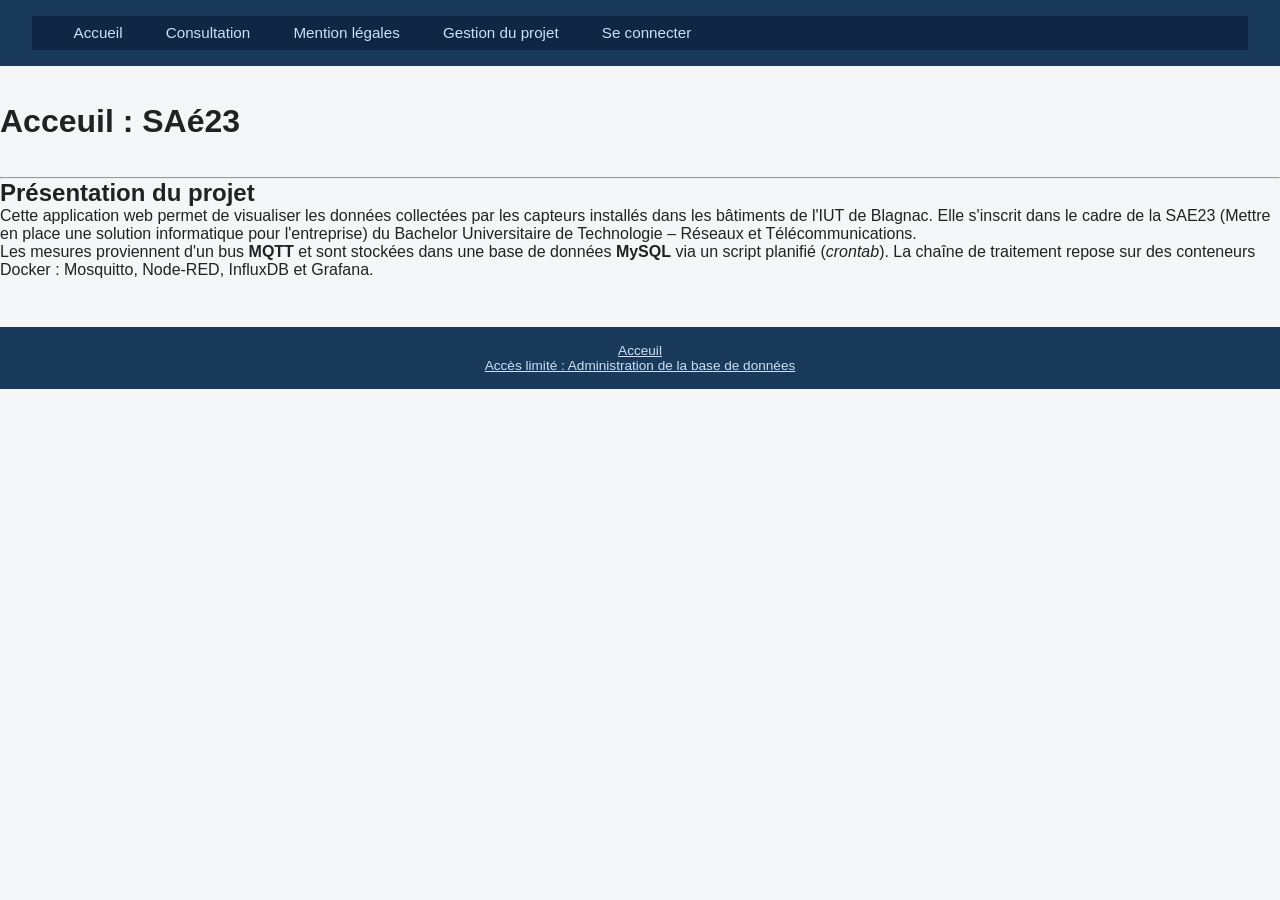
==== SAe23/index.html @ 25d0663b "site final test" ====
<!DOCTYPE html>
 <html lang="fr">
  <head>
   <meta charset="UTF-8" />
   <title>Acceuil</title>
   <link rel="stylesheet" type="text/css" href="./styles/style.css" />
    <!-- Menu -->
    <header>
		 <nav>
			<ul>		
				<li><a href="#.html" >Accueil</a></li>
				<li><a href="consultation.php">Consultation</a></li>
				<li><a href="MentionsLegales.html">Mention légales</a></li>
				<li><a href="gestion_projet.html">Gestion du projet</a></li>
				<li><a href="login.php" >Se connecter</a></li>

		</ul> 
	</nav>
  </header>  
  </head>
  <body>
    <h1><br />Acceuil : SAé23<br /><br /></h1>
    <hr/>
    <h2>Présentation du projet</h2>
        <p>
            Cette application web permet de visualiser les données collectées par les capteurs
            installés dans les bâtiments de l'IUT de Blagnac. Elle s'inscrit dans le cadre de
            la SAE23 (Mettre en place une solution informatique pour l'entreprise) du Bachelor
            Universitaire de Technologie – Réseaux et Télécommunications.
        </p>
        <p>
            Les mesures proviennent d'un bus <strong>MQTT</strong> et sont stockées dans une
            base de données <strong>MySQL</strong> via un script planifié (<em>crontab</em>).
            La chaîne de traitement repose sur des conteneurs Docker : Mosquitto, Node-RED,
            InfluxDB et Grafana.
        </p>


   <footer>
    <p><a href="index.html">Acceuil</a></p>
    <p><a href="login.php">Acc&egrave;s limit&eacute; : Administration de la base de donn&eacute;es</a></p>
   </footer>
  </body>
</html>
---- SAe23/styles/style.css ----
/* ============================================================
   SAE23 - IUT Blagnac - Département RT
   Feuille de style principale
   ============================================================ */

/* ----- Reset & base ----- */
* {
    box-sizing: border-box;
    margin: 0;
    padding: 0;
}

body {
    font-family: Arial, sans-serif;
    font-size: 16px;
    background-color: #f4f6f8;
    color: #222;
}

/* ----- En-tête ----- */
header {
    background-color: #1a3a5c;
    color: #fff;
    padding: 1rem 2rem;
    text-align: center;
}

header h1 {
    font-size: 1.6rem;
    margin-bottom: 0.3rem;
}

header p {
    font-size: 0.9rem;
    color: #a8c4e0;
}

/* ----- Navigation ----- */
nav {
    background-color: #0f2744;
    padding: 0.5rem 2rem;
}

nav ul {
    list-style: none;
    display: flex;
    gap: 1.5rem;
    flex-wrap: wrap;
}

nav ul li a {
    color: #cce0f5;
    text-decoration: none;
    font-size: 0.95rem;
    padding: 0.3rem 0.6rem;
    border-radius: 4px;
}

nav ul li a:hover,
nav ul li a.active {
    background-color: #2a6496;
    color: #fff;
}

/* ----- Contenu principal ----- */
main {
    max-width: 1100px;
    margin: 2rem auto;
    padding: 0 1rem;
}

/* ----- Sections ----- */
section {
    background-color: #fff;
    border: 1px solid #dce3ea;
    border-radius: 6px;
    padding: 1.5rem 2rem;
    margin-bottom: 1.5rem;
}

section h2 {
    font-size: 1.2rem;
    color: #1a3a5c;
    border-bottom: 2px solid #1a3a5c;
    padding-bottom: 0.4rem;
    margin-bottom: 1rem;
}

section h3 {
    font-size: 1rem;
    color: #2a6496;
    margin-bottom: 0.5rem;
}

/* ----- Tableaux de mesures ----- */
table {
    width: 100%;
    border-collapse: collapse;
    margin-top: 0.8rem;
}

thead {
    background-color: #1a3a5c;
    color: #fff;
}

thead th {
    padding: 0.6rem 1rem;
    text-align: left;
    font-size: 0.9rem;
}

tbody tr:nth-child(even) {
    background-color: #eef2f7;
}

tbody tr:hover {
    background-color: #d6e8f7;
}

tbody td {
    padding: 0.5rem 1rem;
    font-size: 0.9rem;
    border-bottom: 1px solid #dce3ea;
}

/* ----- Métriques (min / max / moy) ----- */
dl {
    display: grid;
    grid-template-columns: 1fr 1fr 1fr;
    gap: 1rem;
    margin-top: 0.8rem;
}

dt {
    font-weight: bold;
    color: #555;
    font-size: 0.85rem;
    text-transform: uppercase;
    letter-spacing: 0.05em;
}

dd {
    font-size: 1.4rem;
    color: #1a3a5c;
    margin-left: 0;
}

/* ----- Formulaire de filtrage ----- */
fieldset {
    border: 1px solid #b0c4d8;
    border-radius: 6px;
    padding: 1rem 1.5rem;
    margin-bottom: 1.2rem;
}

legend {
    font-weight: bold;
    color: #1a3a5c;
    padding: 0 0.4rem;
}

label {
    display: block;
    margin-bottom: 0.3rem;
    font-size: 0.9rem;
    color: #444;
}

input[type="text"],
input[type="password"],
input[type="datetime-local"],
select {
    width: 100%;
    padding: 0.5rem 0.7rem;
    margin-bottom: 0.9rem;
    border: 1px solid #b0c4d8;
    border-radius: 4px;
    font-size: 0.95rem;
    background-color: #f9fbfd;
}

input[type="submit"],
button {
    background-color: #2a6496;
    color: #fff;
    border: none;
    padding: 0.6rem 1.4rem;
    border-radius: 4px;
    font-size: 0.95rem;
    cursor: pointer;
}

input[type="submit"]:hover,
button:hover {
    background-color: #1a3a5c;
}

/* ----- Messages d'alerte ----- */
p.alerte-erreur {
    background-color: #fde8e8;
    border-left: 4px solid #cc0000;
    padding: 0.7rem 1rem;
    color: #900;
    border-radius: 4px;
    margin-bottom: 1rem;
}

p.alerte-succes {
    background-color: #e6f4ea;
    border-left: 4px solid #28a745;
    padding: 0.7rem 1rem;
    color: #155724;
    border-radius: 4px;
    margin-bottom: 1rem;
}

p.alerte-info {
    background-color: #e8f0fe;
    border-left: 4px solid #2a6496;
    padding: 0.7rem 1rem;
    color: #1a3a5c;
    border-radius: 4px;
    margin-bottom: 1rem;
}

/* ----- Pied de page ----- */
footer {
    background-color: #1a3a5c;
    color: #a8c4e0;
    text-align: center;
    padding: 1rem;
    font-size: 0.85rem;
    margin-top: 3rem;
}

footer a {
    color: #cce0f5;
    text-decoration: underline;
}

/* ----- Canvas graphique ----- */
canvas {
    display: block;
    max-width: 100%;
    margin: 1rem auto;
    border: 1px solid #dce3ea;
    border-radius: 4px;
    background-color: #f9fbfd;
}

/* ----- Tableau de bord capteurs (page consultation) ----- */
article {
    border: 1px solid #b0c4d8;
    border-radius: 6px;
    padding: 1rem 1.5rem;
    background-color: #f0f6fc;
    margin-bottom: 1rem;
}

article h3 {
    color: #1a3a5c;
    margin-bottom: 0.4rem;
}

article p {
    font-size: 0.9rem;
    color: #444;
}

article strong {
    font-size: 1.3rem;
    color: #0f2744;
}
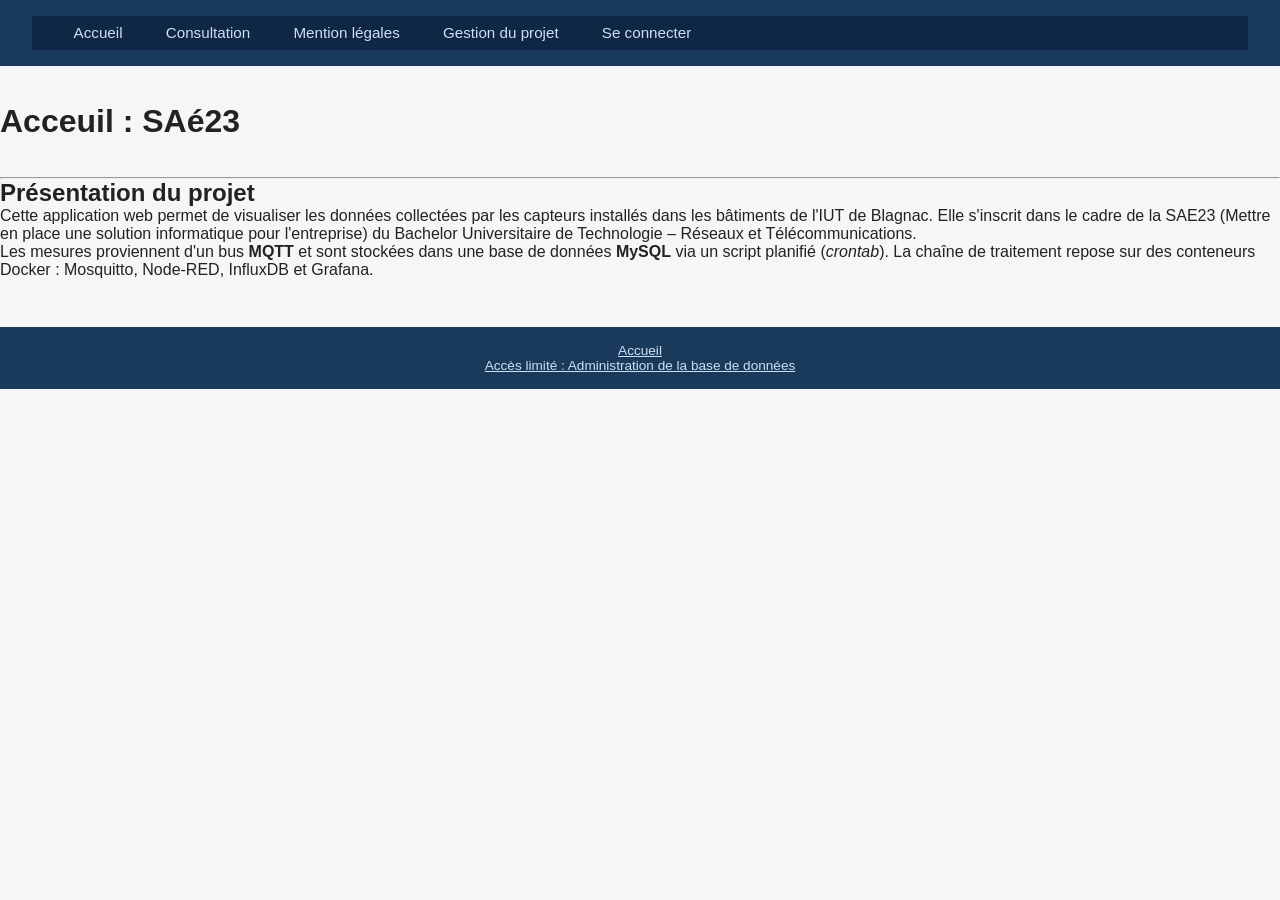
==== commit 2445399e: "Correction du footer et chemin ajout du livrable GANTT final (fichier et image), incorporation de ce" ====
--- a/SAe23/index.html
+++ b/SAe23/index.html
@@ -4,7 +4,10 @@
    <meta charset="UTF-8" />
    <title>Acceuil</title>
    <link rel="stylesheet" type="text/css" href="./styles/style.css" />
-    <!-- Menu -->
+  </head>
+
+  <body>
+	 <!-- Menu -->
     <header>
 		 <nav>
 			<ul>		
@@ -13,12 +16,10 @@
 				<li><a href="MentionsLegales.html">Mention légales</a></li>
 				<li><a href="gestion_projet.html">Gestion du projet</a></li>
 				<li><a href="login.php" >Se connecter</a></li>
+			</ul> 
+		</nav>
+  	</header>  
 
-		</ul> 
-	</nav>
-  </header>  
-  </head>
-  <body>
     <h1><br />Acceuil : SAé23<br /><br /></h1>
     <hr/>
     <h2>Présentation du projet</h2>
@@ -37,7 +38,7 @@
 
 
    <footer>
-    <p><a href="index.html">Acceuil</a></p>
+    <p><a href="index.html">Accueil</a></p>
     <p><a href="login.php">Acc&egrave;s limit&eacute; : Administration de la base de donn&eacute;es</a></p>
    </footer>
   </body>
--- a/SAe23/styles/style.css
+++ b/SAe23/styles/style.css
@@ -1,274 +1,274 @@
-/* ============================================================
-   SAE23 - IUT Blagnac - Département RT
-   Feuille de style principale
-   ============================================================ */
-
-/* ----- Reset & base ----- */
-* {
-    box-sizing: border-box;
-    margin: 0;
-    padding: 0;
-}
-
-body {
-    font-family: Arial, sans-serif;
-    font-size: 16px;
-    background-color: #f4f6f8;
-    color: #222;
-}
-
-/* ----- En-tête ----- */
-header {
-    background-color: #1a3a5c;
-    color: #fff;
-    padding: 1rem 2rem;
-    text-align: center;
-}
-
-header h1 {
-    font-size: 1.6rem;
-    margin-bottom: 0.3rem;
-}
-
-header p {
-    font-size: 0.9rem;
-    color: #a8c4e0;
-}
-
-/* ----- Navigation ----- */
-nav {
-    background-color: #0f2744;
-    padding: 0.5rem 2rem;
-}
-
-nav ul {
-    list-style: none;
-    display: flex;
-    gap: 1.5rem;
-    flex-wrap: wrap;
-}
-
-nav ul li a {
-    color: #cce0f5;
-    text-decoration: none;
-    font-size: 0.95rem;
-    padding: 0.3rem 0.6rem;
-    border-radius: 4px;
-}
-
-nav ul li a:hover,
-nav ul li a.active {
-    background-color: #2a6496;
-    color: #fff;
-}
-
-/* ----- Contenu principal ----- */
-main {
-    max-width: 1100px;
-    margin: 2rem auto;
-    padding: 0 1rem;
-}
-
-/* ----- Sections ----- */
-section {
-    background-color: #fff;
-    border: 1px solid #dce3ea;
-    border-radius: 6px;
-    padding: 1.5rem 2rem;
-    margin-bottom: 1.5rem;
-}
-
-section h2 {
-    font-size: 1.2rem;
-    color: #1a3a5c;
-    border-bottom: 2px solid #1a3a5c;
-    padding-bottom: 0.4rem;
-    margin-bottom: 1rem;
-}
-
-section h3 {
-    font-size: 1rem;
-    color: #2a6496;
-    margin-bottom: 0.5rem;
-}
-
-/* ----- Tableaux de mesures ----- */
-table {
-    width: 100%;
-    border-collapse: collapse;
-    margin-top: 0.8rem;
-}
-
-thead {
-    background-color: #1a3a5c;
-    color: #fff;
-}
-
-thead th {
-    padding: 0.6rem 1rem;
-    text-align: left;
-    font-size: 0.9rem;
-}
-
-tbody tr:nth-child(even) {
-    background-color: #eef2f7;
-}
-
-tbody tr:hover {
-    background-color: #d6e8f7;
-}
-
-tbody td {
-    padding: 0.5rem 1rem;
-    font-size: 0.9rem;
-    border-bottom: 1px solid #dce3ea;
-}
-
-/* ----- Métriques (min / max / moy) ----- */
-dl {
-    display: grid;
-    grid-template-columns: 1fr 1fr 1fr;
-    gap: 1rem;
-    margin-top: 0.8rem;
-}
-
-dt {
-    font-weight: bold;
-    color: #555;
-    font-size: 0.85rem;
-    text-transform: uppercase;
-    letter-spacing: 0.05em;
-}
-
-dd {
-    font-size: 1.4rem;
-    color: #1a3a5c;
-    margin-left: 0;
-}
-
-/* ----- Formulaire de filtrage ----- */
-fieldset {
-    border: 1px solid #b0c4d8;
-    border-radius: 6px;
-    padding: 1rem 1.5rem;
-    margin-bottom: 1.2rem;
-}
-
-legend {
-    font-weight: bold;
-    color: #1a3a5c;
-    padding: 0 0.4rem;
-}
-
-label {
-    display: block;
-    margin-bottom: 0.3rem;
-    font-size: 0.9rem;
-    color: #444;
-}
-
-input[type="text"],
-input[type="password"],
-input[type="datetime-local"],
-select {
-    width: 100%;
-    padding: 0.5rem 0.7rem;
-    margin-bottom: 0.9rem;
-    border: 1px solid #b0c4d8;
-    border-radius: 4px;
-    font-size: 0.95rem;
-    background-color: #f9fbfd;
-}
-
-input[type="submit"],
-button {
-    background-color: #2a6496;
-    color: #fff;
-    border: none;
-    padding: 0.6rem 1.4rem;
-    border-radius: 4px;
-    font-size: 0.95rem;
-    cursor: pointer;
-}
-
-input[type="submit"]:hover,
-button:hover {
-    background-color: #1a3a5c;
-}
-
-/* ----- Messages d'alerte ----- */
-p.alerte-erreur {
-    background-color: #fde8e8;
-    border-left: 4px solid #cc0000;
-    padding: 0.7rem 1rem;
-    color: #900;
-    border-radius: 4px;
-    margin-bottom: 1rem;
-}
-
-p.alerte-succes {
-    background-color: #e6f4ea;
-    border-left: 4px solid #28a745;
-    padding: 0.7rem 1rem;
-    color: #155724;
-    border-radius: 4px;
-    margin-bottom: 1rem;
-}
-
-p.alerte-info {
-    background-color: #e8f0fe;
-    border-left: 4px solid #2a6496;
-    padding: 0.7rem 1rem;
-    color: #1a3a5c;
-    border-radius: 4px;
-    margin-bottom: 1rem;
-}
-
-/* ----- Pied de page ----- */
-footer {
-    background-color: #1a3a5c;
-    color: #a8c4e0;
-    text-align: center;
-    padding: 1rem;
-    font-size: 0.85rem;
-    margin-top: 3rem;
-}
-
-footer a {
-    color: #cce0f5;
-    text-decoration: underline;
-}
-
-/* ----- Canvas graphique ----- */
-canvas {
-    display: block;
-    max-width: 100%;
-    margin: 1rem auto;
-    border: 1px solid #dce3ea;
-    border-radius: 4px;
-    background-color: #f9fbfd;
-}
-
-/* ----- Tableau de bord capteurs (page consultation) ----- */
-article {
-    border: 1px solid #b0c4d8;
-    border-radius: 6px;
-    padding: 1rem 1.5rem;
-    background-color: #f0f6fc;
-    margin-bottom: 1rem;
-}
-
-article h3 {
-    color: #1a3a5c;
-    margin-bottom: 0.4rem;
-}
-
-article p {
-    font-size: 0.9rem;
-    color: #444;
-}
-
-article strong {
-    font-size: 1.3rem;
-    color: #0f2744;
-}
+/* ============================================================
+   SAE23 - IUT Blagnac - Département RT
+   Feuille de style principale
+   ============================================================ */
+
+/* ----- Reset & base ----- */
+* {
+    box-sizing: border-box;
+    margin: 0;
+    padding: 0;
+}
+
+body {
+    font-family: Arial, sans-serif;
+    font-size: 16px;
+    background-color: #f4f6f8;
+    color: #222;
+}
+
+/* ----- En-tête ----- */
+header {
+    background-color: #1a3a5c;
+    color: #fff;
+    padding: 1rem 2rem;
+    text-align: center;
+}
+
+header h1 {
+    font-size: 1.6rem;
+    margin-bottom: 0.3rem;
+}
+
+header p {
+    font-size: 0.9rem;
+    color: #a8c4e0;
+}
+
+/* ----- Navigation ----- */
+nav {
+    background-color: #0f2744;
+    padding: 0.5rem 2rem;
+}
+
+nav ul {
+    list-style: none;
+    display: flex;
+    gap: 1.5rem;
+    flex-wrap: wrap;
+}
+
+nav ul li a {
+    color: #cce0f5;
+    text-decoration: none;
+    font-size: 0.95rem;
+    padding: 0.3rem 0.6rem;
+    border-radius: 4px;
+}
+
+nav ul li a:hover,
+nav ul li a.active {
+    background-color: #2a6496;
+    color: #fff;
+}
+
+/* ----- Contenu principal ----- */
+main {
+    max-width: 1100px;
+    margin: 2rem auto;
+    padding: 0 1rem;
+}
+
+/* ----- Sections ----- */
+section {
+    background-color: #fff;
+    border: 1px solid #dce3ea;
+    border-radius: 6px;
+    padding: 1.5rem 2rem;
+    margin-bottom: 1.5rem;
+}
+
+section h2 {
+    font-size: 1.2rem;
+    color: #1a3a5c;
+    border-bottom: 2px solid #1a3a5c;
+    padding-bottom: 0.4rem;
+    margin-bottom: 1rem;
+}
+
+section h3 {
+    font-size: 1rem;
+    color: #2a6496;
+    margin-bottom: 0.5rem;
+}
+
+/* ----- Tableaux de mesures ----- */
+table {
+    width: 100%;
+    border-collapse: collapse;
+    margin-top: 0.8rem;
+}
+
+thead {
+    background-color: #1a3a5c;
+    color: #fff;
+}
+
+thead th {
+    padding: 0.6rem 1rem;
+    text-align: left;
+    font-size: 0.9rem;
+}
+
+tbody tr:nth-child(even) {
+    background-color: #eef2f7;
+}
+
+tbody tr:hover {
+    background-color: #d6e8f7;
+}
+
+tbody td {
+    padding: 0.5rem 1rem;
+    font-size: 0.9rem;
+    border-bottom: 1px solid #dce3ea;
+}
+
+/* ----- Métriques (min / max / moy) ----- */
+dl {
+    display: grid;
+    grid-template-columns: 1fr 1fr 1fr;
+    gap: 1rem;
+    margin-top: 0.8rem;
+}
+
+dt {
+    font-weight: bold;
+    color: #555;
+    font-size: 0.85rem;
+    text-transform: uppercase;
+    letter-spacing: 0.05em;
+}
+
+dd {
+    font-size: 1.4rem;
+    color: #1a3a5c;
+    margin-left: 0;
+}
+
+/* ----- Formulaire de filtrage ----- */
+fieldset {
+    border: 1px solid #b0c4d8;
+    border-radius: 6px;
+    padding: 1rem 1.5rem;
+    margin-bottom: 1.2rem;
+}
+
+legend {
+    font-weight: bold;
+    color: #1a3a5c;
+    padding: 0 0.4rem;
+}
+
+label {
+    display: block;
+    margin-bottom: 0.3rem;
+    font-size: 0.9rem;
+    color: #444;
+}
+
+input[type="text"],
+input[type="password"],
+input[type="datetime-local"],
+select {
+    width: 100%;
+    padding: 0.5rem 0.7rem;
+    margin-bottom: 0.9rem;
+    border: 1px solid #b0c4d8;
+    border-radius: 4px;
+    font-size: 0.95rem;
+    background-color: #f9fbfd;
+}
+
+input[type="submit"],
+button {
+    background-color: #2a6496;
+    color: #fff;
+    border: none;
+    padding: 0.6rem 1.4rem;
+    border-radius: 4px;
+    font-size: 0.95rem;
+    cursor: pointer;
+}
+
+input[type="submit"]:hover,
+button:hover {
+    background-color: #1a3a5c;
+}
+
+/* ----- Messages d'alerte ----- */
+p.alerte-erreur {
+    background-color: #fde8e8;
+    border-left: 4px solid #cc0000;
+    padding: 0.7rem 1rem;
+    color: #900;
+    border-radius: 4px;
+    margin-bottom: 1rem;
+}
+
+p.alerte-succes {
+    background-color: #e6f4ea;
+    border-left: 4px solid #28a745;
+    padding: 0.7rem 1rem;
+    color: #155724;
+    border-radius: 4px;
+    margin-bottom: 1rem;
+}
+
+p.alerte-info {
+    background-color: #e8f0fe;
+    border-left: 4px solid #2a6496;
+    padding: 0.7rem 1rem;
+    color: #1a3a5c;
+    border-radius: 4px;
+    margin-bottom: 1rem;
+}
+
+/* ----- Pied de page ----- */
+footer {
+    background-color: #1a3a5c;
+    color: #a8c4e0;
+    text-align: center;
+    padding: 1rem;
+    font-size: 0.85rem;
+    margin-top: 3rem;
+}
+
+footer a {
+    color: #cce0f5;
+    text-decoration: underline;
+}
+
+/* ----- Canvas graphique ----- */
+canvas {
+    display: block;
+    max-width: 100%;
+    margin: 1rem auto;
+    border: 1px solid #dce3ea;
+    border-radius: 4px;
+    background-color: #f9fbfd;
+}
+
+/* ----- Tableau de bord capteurs (page consultation) ----- */
+article {
+    border: 1px solid #b0c4d8;
+    border-radius: 6px;
+    padding: 1rem 1.5rem;
+    background-color: #f0f6fc;
+    margin-bottom: 1rem;
+}
+
+article h3 {
+    color: #1a3a5c;
+    margin-bottom: 0.4rem;
+}
+
+article p {
+    font-size: 0.9rem;
+    color: #444;
+}
+
+article strong {
+    font-size: 1.3rem;
+    color: #0f2744;
+}
